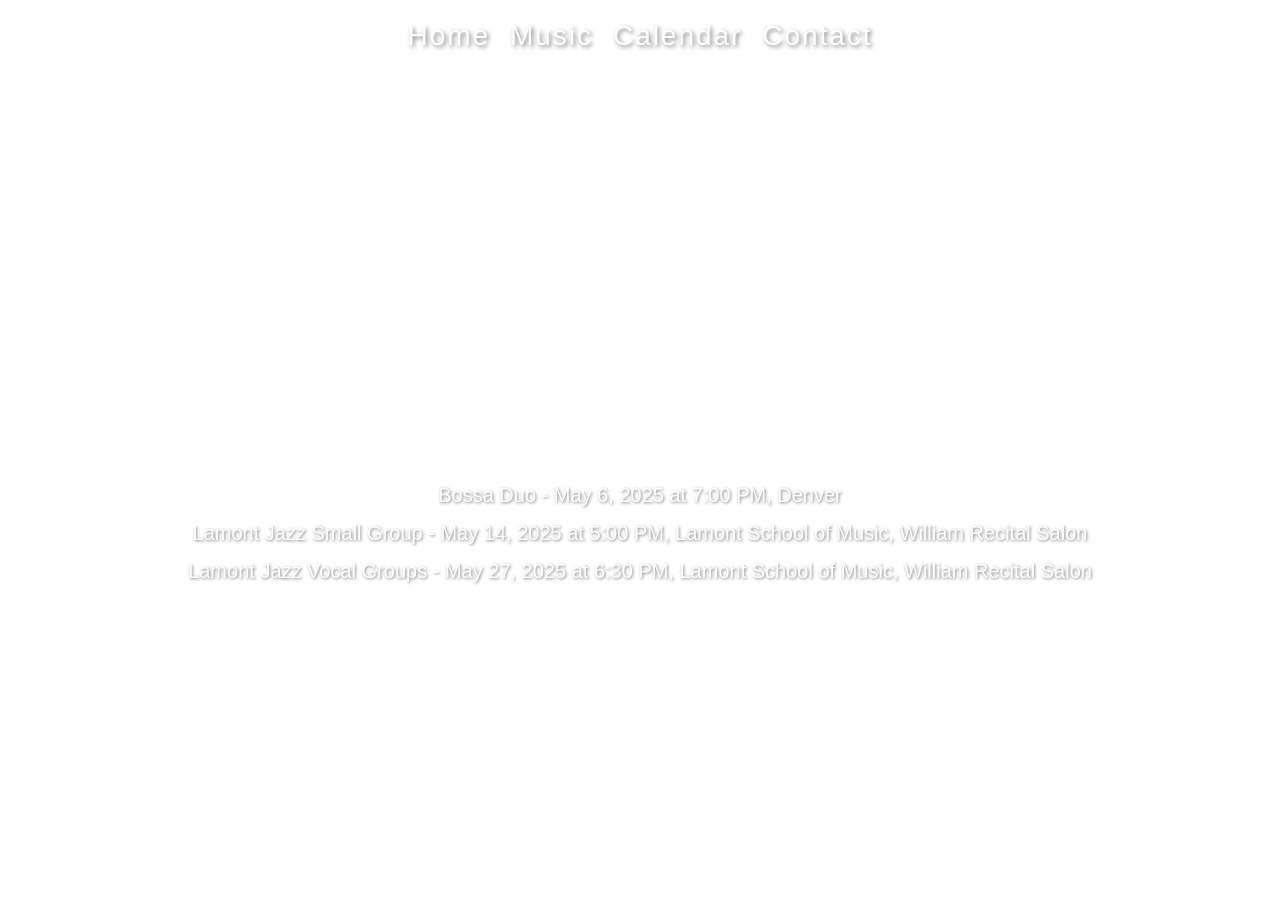
==== calendar.html @ f94c8a46 "Update Apr23" ====
<!DOCTYPE html>
<html lang="en">
<head>
    <meta charset="UTF-8">
    <meta name="viewport" content="width=device-width, initial-scale=1.0">
    <title>Your Site</title>
</head>
<body>
    <script src="calendar.js"></script> <!-- Link to your JavaScript file -->
</body>
</html>
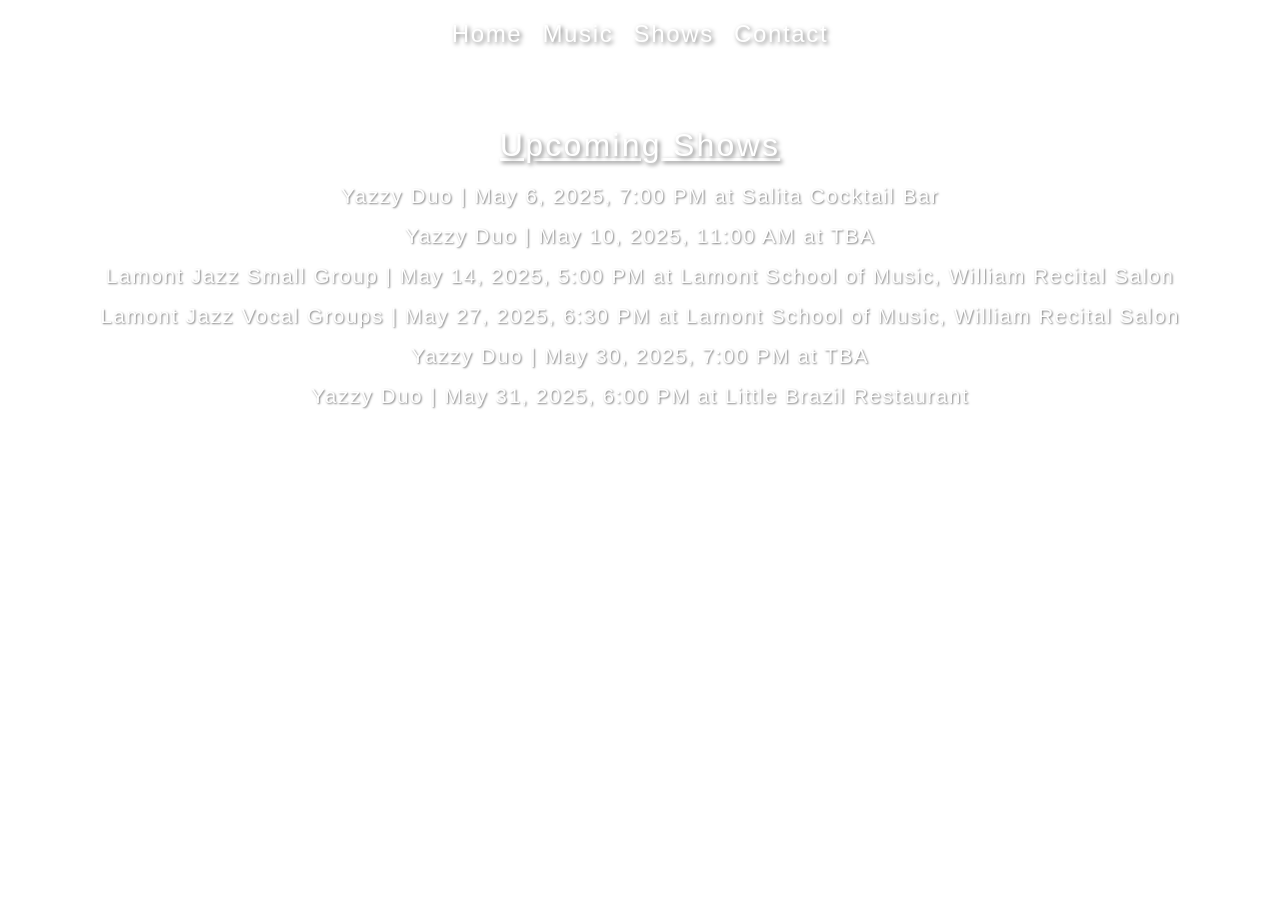
==== commit 84165d4f: "Update Apr24 should fix formating on phone and tablet for real for real this time" ====
--- a/calendar.html
+++ b/calendar.html
@@ -1,11 +1,10 @@
 <!DOCTYPE html>
 <html lang="en">
 <head>
-    <meta charset="UTF-8">
-    <meta name="viewport" content="width=device-width, initial-scale=1.0">
-    <title>Your Site</title>
+  <meta charset="UTF-8" />
+  <meta name="viewport" content="width=device-width, initial-scale=1.0" />
+  <title>Shows</title>
+  <script type="module" src="calendar.js"></script>
 </head>
-<body>
-    <script src="calendar.js"></script> <!-- Link to your JavaScript file -->
-</body>
-</html>+<body></body>
+</html>
